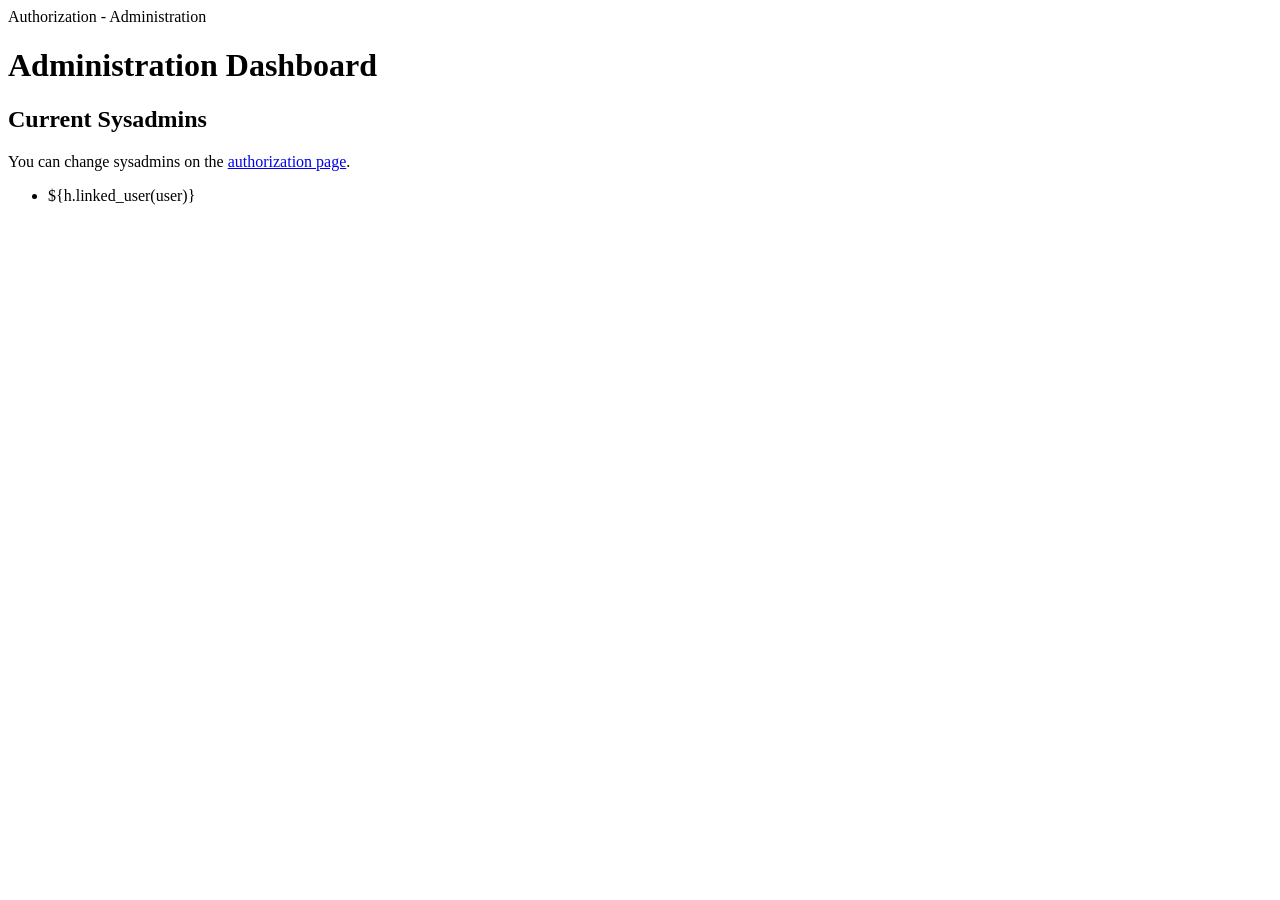
==== ckan/templates/admin/index.html @ 298e3cb2 "[admin][l]: Merged ckanext-admin into core." ====
<html xmlns:py="http://genshi.edgewall.org/"
  xmlns:i18n="http://genshi.edgewall.org/i18n"
  xmlns:xi="http://www.w3.org/2001/XInclude"
  py:strip="">

  <py:def function="page_title">Authorization - Administration</py:def>

  <div py:match="content">
    <h1>Administration Dashboard</h1>

    <h2>Current Sysadmins</h2>
    <p>You can change sysadmins on the <a
      href="${h.url_for('ckanadmin',
      action='authz')}">authorization page</a>.</p>
    <ul>
      <li py:for="user in c.sysadmins">
        ${h.linked_user(user)}
      </li>
    </ul>
  </div>

  <xi:include href="layout.html" />
</html>
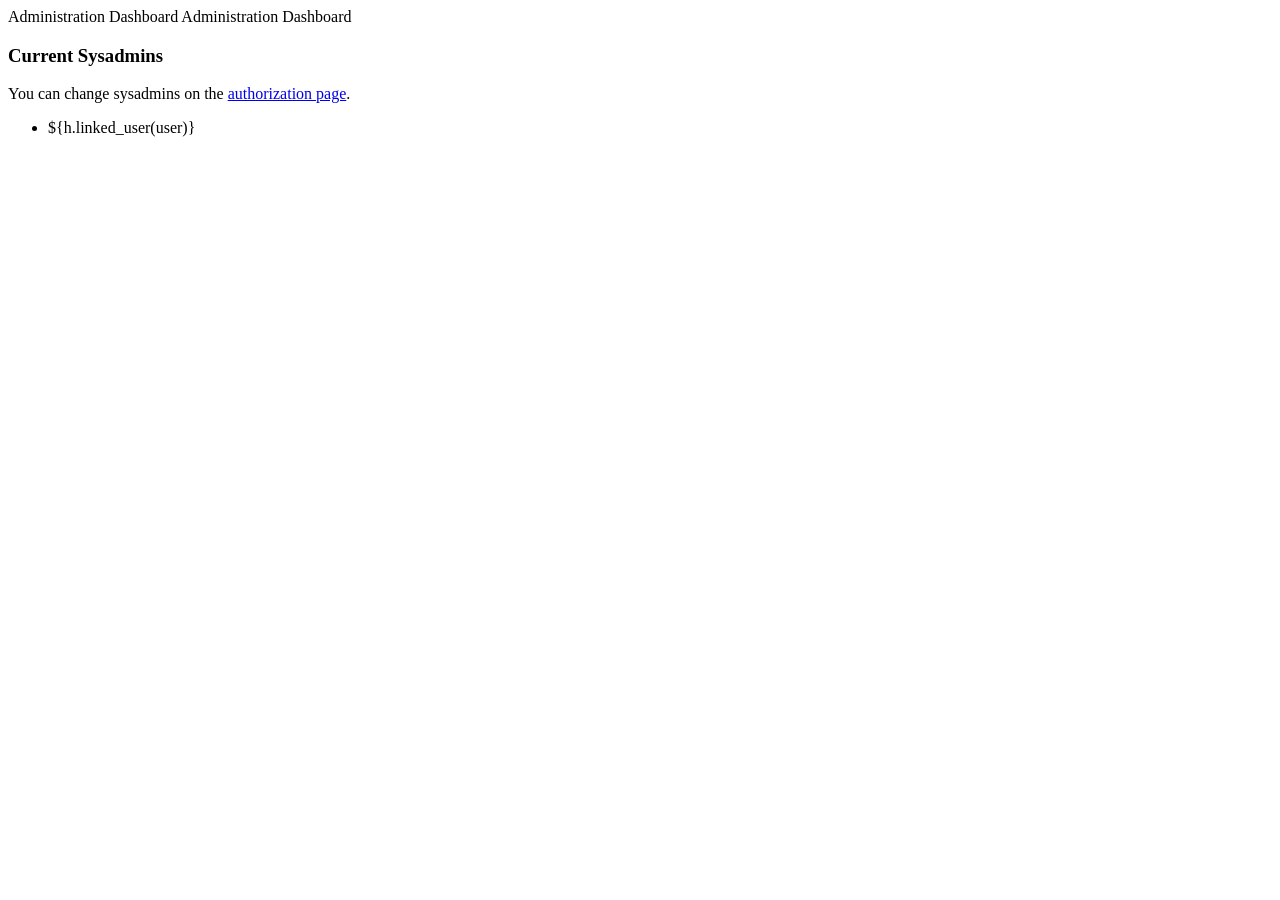
==== commit b199b8d9: "[admin][m]: Made admin pages as beautiful as other template pages." ====
--- a/ckan/templates/admin/index.html
+++ b/ckan/templates/admin/index.html
@@ -3,12 +3,11 @@
   xmlns:xi="http://www.w3.org/2001/XInclude"
   py:strip="">
 
-  <py:def function="page_title">Authorization - Administration</py:def>
+  <py:def function="page_title">Administration Dashboard</py:def>
+  <py:def function="page_heading">Administration Dashboard</py:def>
 
   <div py:match="content">
-    <h1>Administration Dashboard</h1>
-
-    <h2>Current Sysadmins</h2>
+    <h3>Current Sysadmins</h3>
     <p>You can change sysadmins on the <a
       href="${h.url_for('ckanadmin',
       action='authz')}">authorization page</a>.</p>
